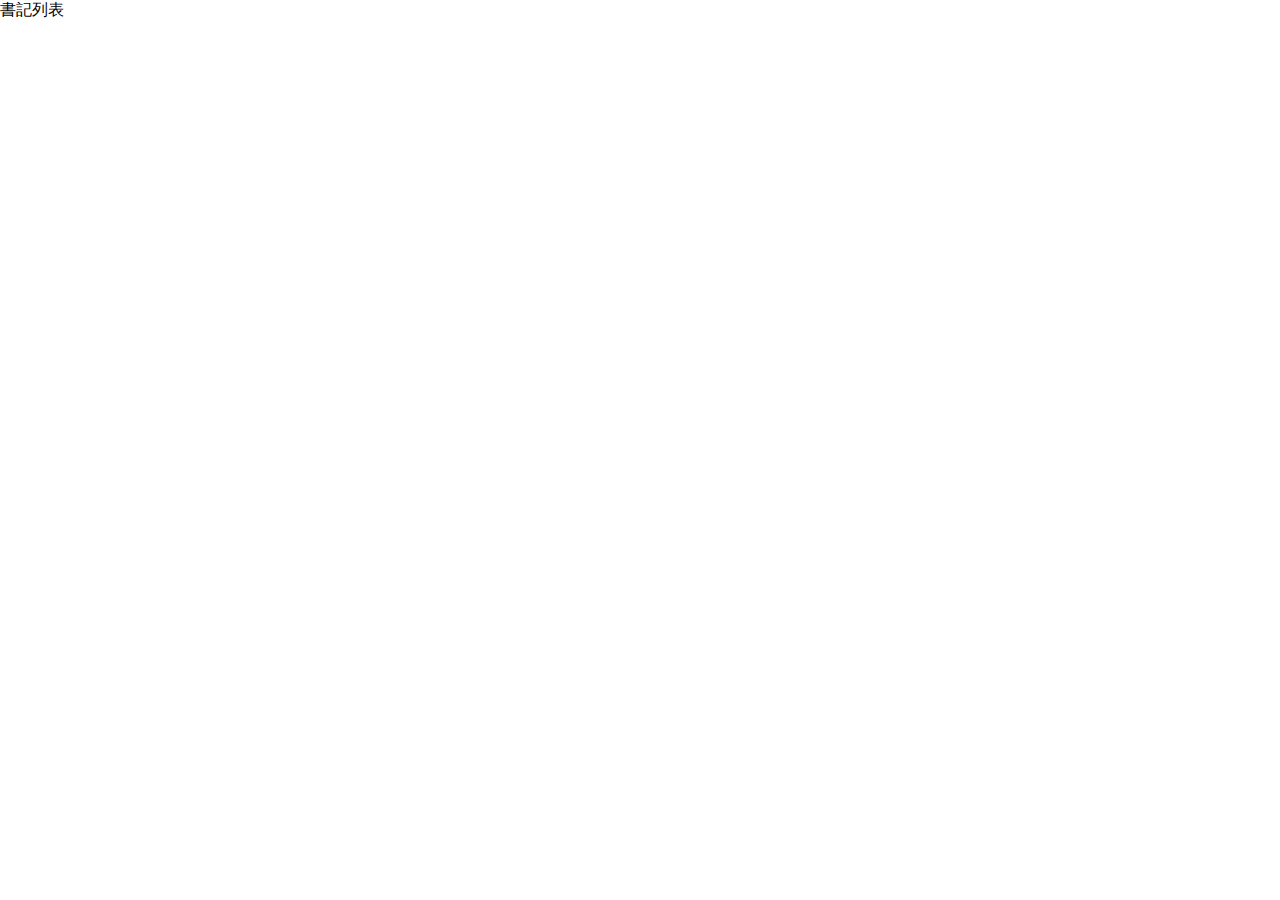
==== bookList.html @ b3152170 "Signed-off-by: Lyon1994 <765211630@qq.com>" ====
<!DOCTYPE html>
<html>
	<head>
		<meta charset="utf-8" />
		<meta name="viewport" content="width=device-width, initial-scale=1.0,minimum-scale=1.0, maximum-scale=1.0, user-scalable=no"/>  
		<link rel="manifest" href="./manifest.json" />
		<link rel="shortcut icon" href="./favicon.ico">
		<title>a novel reader for kindle</title>
		<script src="https://cdnjs.cloudflare.com/ajax/libs/jquery/1.12.4/jquery.min.js"></script>
		<script type="text/javascript" src="js/touch.js"></script>
		<script type="text/javascript" src="js/ui.js"></script>
		<link rel="stylesheet" type="text/css" href="css/ui.css"/>
	</head>
	<body>
		<div>
			書記列表
			
			
		</div>
	</body>
</html>
---- css/ui.css ----
html,
body {
	margin: 0;
	padding: 0;
	width: 100%;
	overflow: hidden;
	overflow-x: hidden;
	
}

.toolbar {
	max-width: 4rem;
	background-color: lightgray;
	/*position: fixed;*/
	/*float: left;*/
	border-right-color: gray;
	border-right-width: 1px;
	border-right-style: solid;
	float: left;
}

.contentLayout {
	background-color: white;
	/*position: fixed;*/
	overflow-wrap: break-word;
	word-break: break-all;
	word-wrap: break-word;
	overflow-y: hidden;
}

.textAutoWrap {
	margin: 10px;
}


.pagerBar {
	background-color: lightgray;
	/*position: fixed;*/
	/*float: right;*/
	min-height: 3rem;
	line-height: 3rem;
	text-align: right;
	font-size: 1.2rem;
	border-top-color: gray;
	border-top-width: 1px;
	border-top-style: solid;
}

.bt_icon {
	width: 2rem;
	height: 2rem;
	padding: 1rem;
	background: lightgray;
}

.bt_icon:active {
	background: white;
}

.bt_icon_selected {
	background: white;
}
.searchBar{
	width: 100%;
	overflow: hidden;
	border-bottom-color: gray;
	border-bottom-width: 1px;
	border-bottom-style: solid;
	background: #fefefefe;
}
.searchInputText {
	border: none;
	outline:medium;
	background-color: transparent;
	width: 80%;
	height: 2.5rem;
	font-size: 1.5rem;
	padding: 0.5rem;
	text-align:center|left;
}
.searchButton {
	float: right;
	height: 2.5rem;
	width: 20%;
	line-height: 2.5rem;
	text-align: center;
	background-color: lightgray;
}
.searchButton:active {
	background-color: white;
}
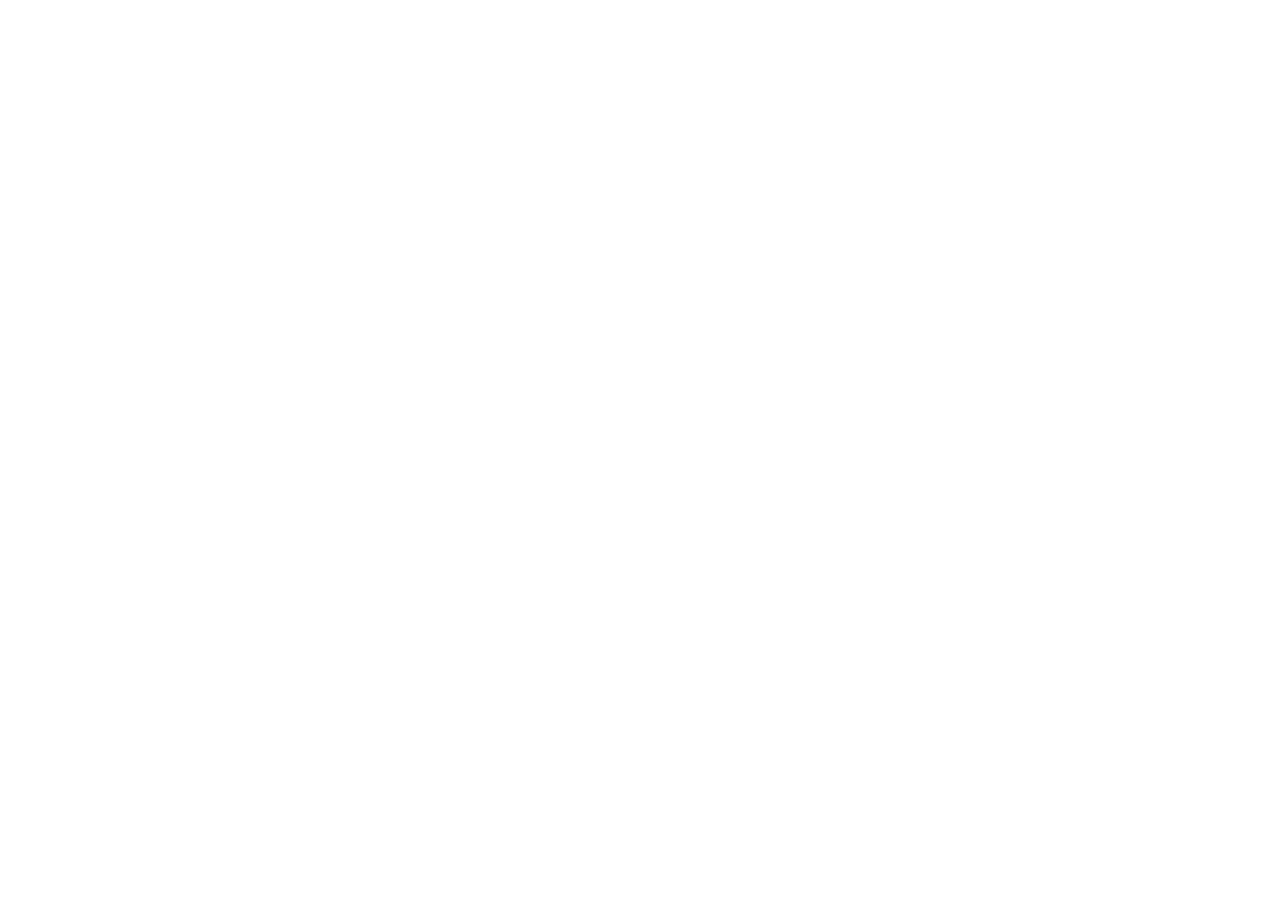
==== commit d25ff7ab: "Signed-off-by: Lyon1994 <765211630@qq.com>" ====
--- a/bookList.html
+++ b/bookList.html
@@ -1,21 +1,55 @@
 <!DOCTYPE html>
 <html>
+
 	<head>
 		<meta charset="utf-8" />
-		<meta name="viewport" content="width=device-width, initial-scale=1.0,minimum-scale=1.0, maximum-scale=1.0, user-scalable=no"/>  
+		<meta name="viewport" content="width=device-width, initial-scale=1.0,minimum-scale=1.0, maximum-scale=1.0, user-scalable=no" />
 		<link rel="manifest" href="./manifest.json" />
 		<link rel="shortcut icon" href="./favicon.ico">
 		<title>a novel reader for kindle</title>
 		<script src="https://cdnjs.cloudflare.com/ajax/libs/jquery/1.12.4/jquery.min.js"></script>
 		<script type="text/javascript" src="js/touch.js"></script>
 		<script type="text/javascript" src="js/ui.js"></script>
-		<link rel="stylesheet" type="text/css" href="css/ui.css"/>
+		<link rel="stylesheet" type="text/css" href="css/ui.css" />
+		<script type="text/javascript" src="js/api.js"></script>
+		<script type="text/javascript" src="js/utils.js"></script>
 	</head>
+
 	<body>
-		<div>
-			書記列表
-			
-			
+		<div id="pageLayout" style="width: 100%;">
+
 		</div>
+		<script>
+			document.getElementById("pageLayout").style.height = document.documentElement.clientHeight + "px";
+			/**
+			 * 元素创建器
+			 * @param {Object} name
+			 * @param {Object} cover
+			 * @param {Object} intro
+			 * @param {Object} author
+			 * @param {Object} star
+			 * @param {Object} hot
+			 */
+			var itemCreator = function(id, name, cover, intro, author, star, hot) {
+				cover = "https://ss0.bdstatic.com/70cFuHSh_Q1YnxGkpoWK1HF6hhy/it/u=2086032991,814128441&fm=200&gp=0.jpg";
+				return $("<div style='padding: 10px;border-bottom-color: black;border-bottom-style: solid;border-bottom-width: 1px;display: -webkit-inline-box'><img src='" + cover + "' style='height:80px;width:60px;margin-right:10px;'/><div style=''><div><b>" + name + "</b></div><div style='padding-top: 5px;padding-bottom: 8px;'><span style='color: gray;'>" + author + "</span>&nbsp;|&nbsp;<span style='color: gray;'>" +
+					renderNumber(star) + "人气</span></div><div style='color:gray;width:"+(document.documentElement.clientWidth-130)+"px ;overflow: hidden;text-overflow: ellipsis;white-space:nowrap;word-break: break-word;padding-right: 4rem;'>"+intro+"</div></div></div>")[0];
+			}
+
+			switch(getQueryString("action")) {
+				case "search":
+					{
+						new api(function(res, status) {
+							console.log(res);
+							for(var i in res.data.books) {
+								var data = res.data.books[i];
+								document.getElementById("pageLayout").appendChild(itemCreator(data._id, data.title, data.cover, data.shortIntro, data.author, data.latelyFollower, ))
+							}
+						}).search(getQueryString("keywords"));
+					}
+					break;
+			}
+		</script>
 	</body>
-</html>
+
+</html>